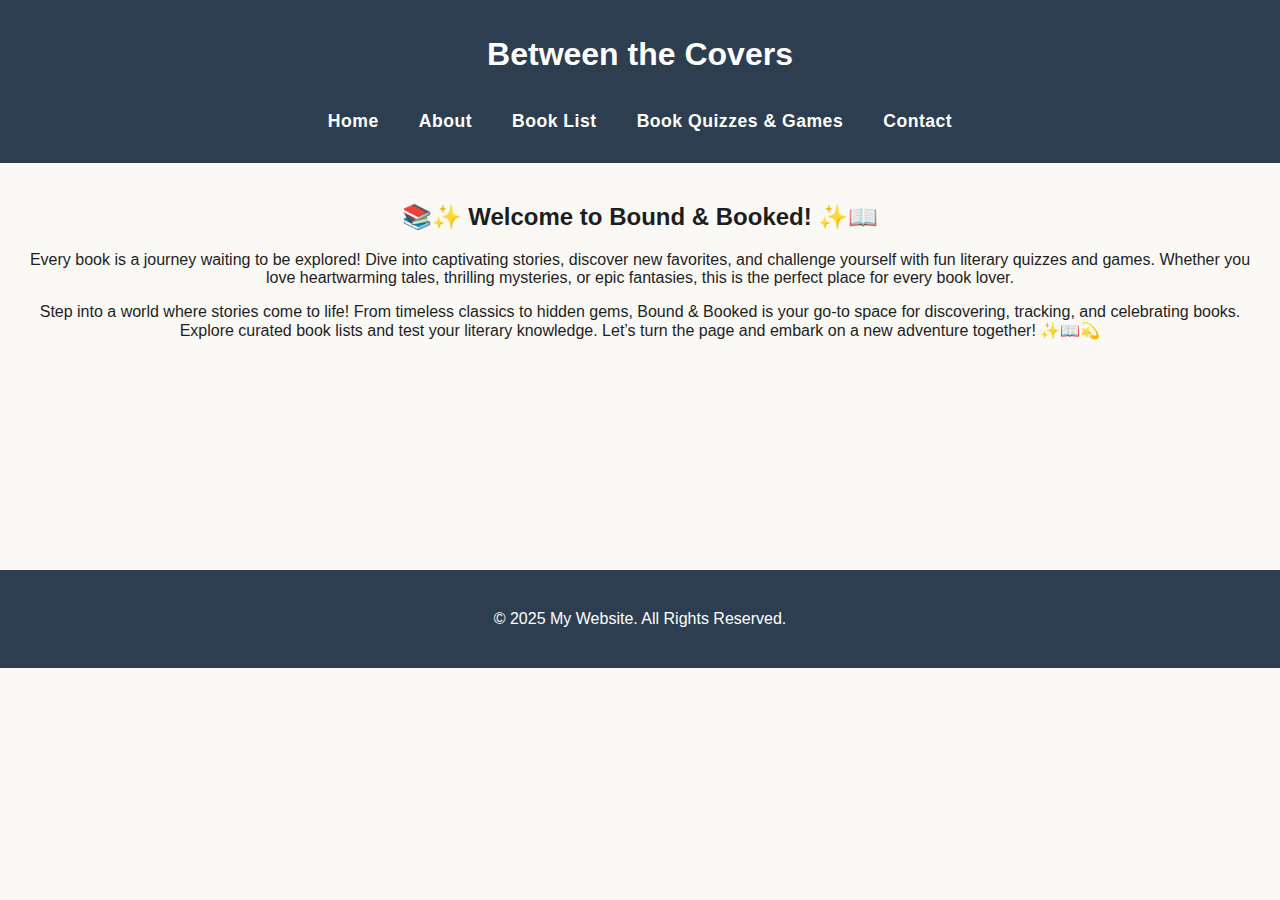
==== about.html @ 90d06f9e "Add files via upload" ====
<!DOCTYPE html> 
<html lang="en"> 
<head> 
  <meta charset="UTF-8"> 
  <meta name="viewport" content="width=device-width, initial-scale=1.0"> 
  <title>About Us</title> 
  <link rel="stylesheet" href="style.css"> 
</head> 
<body> 

  <header> 
    <h1>Between the Covers</h1> 
    <nav> 
      <ul> 
        <li><a href="index.html">Home</a></li> 
        <li><a href="about.html">About</a></li> 
        <li><a href="book list.html">Book List</a></li> 
        <li><a href="book quizzes & games.html">Book Quizzes & Games</a></li> 
        <li><a href="contact.html">Contact</a></li> 
      </ul> 
    </nav> 
  </header> 

  <section> 
    <h2>📚✨ Welcome to Bound & Booked! ✨📖</h2> 
    <p>
      Every book is a journey waiting to be explored! Dive into captivating stories, discover new favorites, and challenge yourself with fun literary quizzes and games. Whether you love heartwarming tales, thrilling mysteries, or epic fantasies, this is the perfect place for every book lover.
    </p>
    <p>
      Step into a world where stories come to life! From timeless classics to hidden gems, Bound & Booked is your go-to space for discovering, tracking, and celebrating books. Explore curated book lists and test your literary knowledge. Let’s turn the page and embark on a new adventure together! ✨📖💫
    </p>
  </section> 

  <!-- ✅ Logo image centered with spacing below -->
  <div style="text-align: center; margin: 2em 0 5em 0;">
    <img src="logo1.png" alt="Bound & Booked logo" class="logo-animated" style="max-width: 300px; width: 100%; height: auto;">
  </div>

  <footer> 
    <p>&copy; 2025 My Website. All Rights Reserved.</p> 
  </footer> 

</body> 
</html>
---- style.css ----
:root {
    --primary-accent: #D6A756;
    --primary-accent-hover: #B88A42;
    --secondary-accent: #2C3E50;
    --highlight: #C27D7D;
    --background: #FAF9F6;
    --text: #1E1E1E;
    --footer-bg: #3E3E3E;
  }
  
  /* General Styles */
  body {
    font-family: Arial, sans-serif;
    margin: 0;
    padding: 0;
    background-color: var(--background);
    color: var(--text);
  }
  
  @keyframes fadeSlideUp {
    0% {
      opacity: 0;
      transform: translateY(30px);
    }
    100% {
      opacity: 1;
      transform: translateY(0);
    }
  }
  
  .logo-animated {
    animation: fadeSlideUp 1.5s ease-out forwards;
    opacity: 0;
  }
  
  /* Content Wrapper */
  .content-wrapper {
    width: 100%;
    max-width: 1000px;
    margin: 0 auto;
    padding: 2em 2em 6em 2em;
    text-align: left;
  }
  
  .content-wrapper h2,
  .content-wrapper p,
  .content-wrapper h3,
  .content-wrapper ol {
    text-align: left;
    margin-bottom: 1em;
  }
  
  .content-wrapper ol {
    padding-left: 1.5em;
    line-height: 1.7;
  }
  
  /* Footer */
  footer {
    background-color:#2C3E50; /* Consistent dark gray */
    color: white;
    text-align: center;
    padding: 1.5em 0;
    margin-top: 4em;
    width: 100%;
  }
  
  /* Ensure full-page layout with sticky footer */
  body, html {
    min-height: 100%;
    display: flex;
    flex-direction: column;
  }
  
  main {
    flex: 1;
  }
  /* Header & Navigation */
  header {
    background-color: var(--secondary-accent);
    color: white;
    padding: 15px;
    text-align: center;
  }
  
  nav ul {
    list-style-type: none;
    display: flex;
    justify-content: center;
    gap: 2.5rem;
    padding: 1em 0;
    margin: 0;
  }
  
  nav ul li a {
    color: #ffffff;
    font-weight: 600;
    font-size: 1.1rem;
    letter-spacing: 0.5px;
    text-decoration: none;
    transition: color 0.3s ease, text-shadow 0.3s ease;
  }
  
  nav ul li a:hover {
    color: var(--primary-accent);
    text-shadow: 0 0 8px rgba(214, 167, 86, 0.5);
    text-decoration: underline;
  }
  
  /* Section */
  section {
    padding: 20px;
    text-align: center;
  }
  
  /* CTA Buttons */
  .cta-button {
    display: inline-block;
    padding: 12px 20px;
    font-family: 'Poppins', sans-serif;
    font-size: 18px;
    font-weight: bold;
    color: black;
    background-color: var(--primary-accent);
    border-radius: 8px;
    box-shadow: 3px 3px 10px rgba(0, 0, 0, 0.2);
    transition: all 0.3s ease-in-out;
    text-decoration: none;
    margin-top: 10px;
  }
  
  .cta-button:hover {
    background-color: var(--primary-accent-hover);
    transform: translateY(-2px);
  }
  
  /* Quiz Button */
  .quiz-button {
    display: inline-block;
    background-color: #FFC107; /* Same as CTA button */
    color: black;
    font-weight: 600;
    padding: 8px 16px;  /* Smaller than CTA button */
    font-size: 1rem;
    text-decoration: none;
    border-radius: 6px;
    box-shadow: 2px 2px 8px rgba(0, 0, 0, 0.15);
    transition: background-color 0.3s ease, transform 0.3s ease;
  }
  
  .quiz-button:hover {
    background-color: #FF9800; /* Same hover as CTA */
    transform: translateY(-1px);
  }
  
  /* Book List Items */
  .book-item {
    display: flex;
    align-items: center;
    justify-content: space-between;
    margin-bottom: 1.5em;
    gap: 1em;
    flex-wrap: wrap;
  }
  
  .book-text p {
    margin: 0;
    font-size: 1em;
    max-width: 600px;
  }
  
  .book-image {
    width: 100px;
    height: auto;
    border-radius: 4px;
    box-shadow: 0 2px 6px rgba(0, 0, 0, 0.1);
    transition: transform 0.3s ease, box-shadow 0.3s ease;
    cursor: pointer;
  }
  
  .book-image:hover {
    transform: scale(1.05);
    box-shadow: 0 6px 12px rgba(0, 0, 0, 0.2);
  }
  
  /* Responsive Book List */
  @media (max-width: 600px) {
    .book-item {
      flex-direction: column;
      align-items: flex-start;
    }
  
    .book-image {
      margin-top: 0.5em;
    }
  }
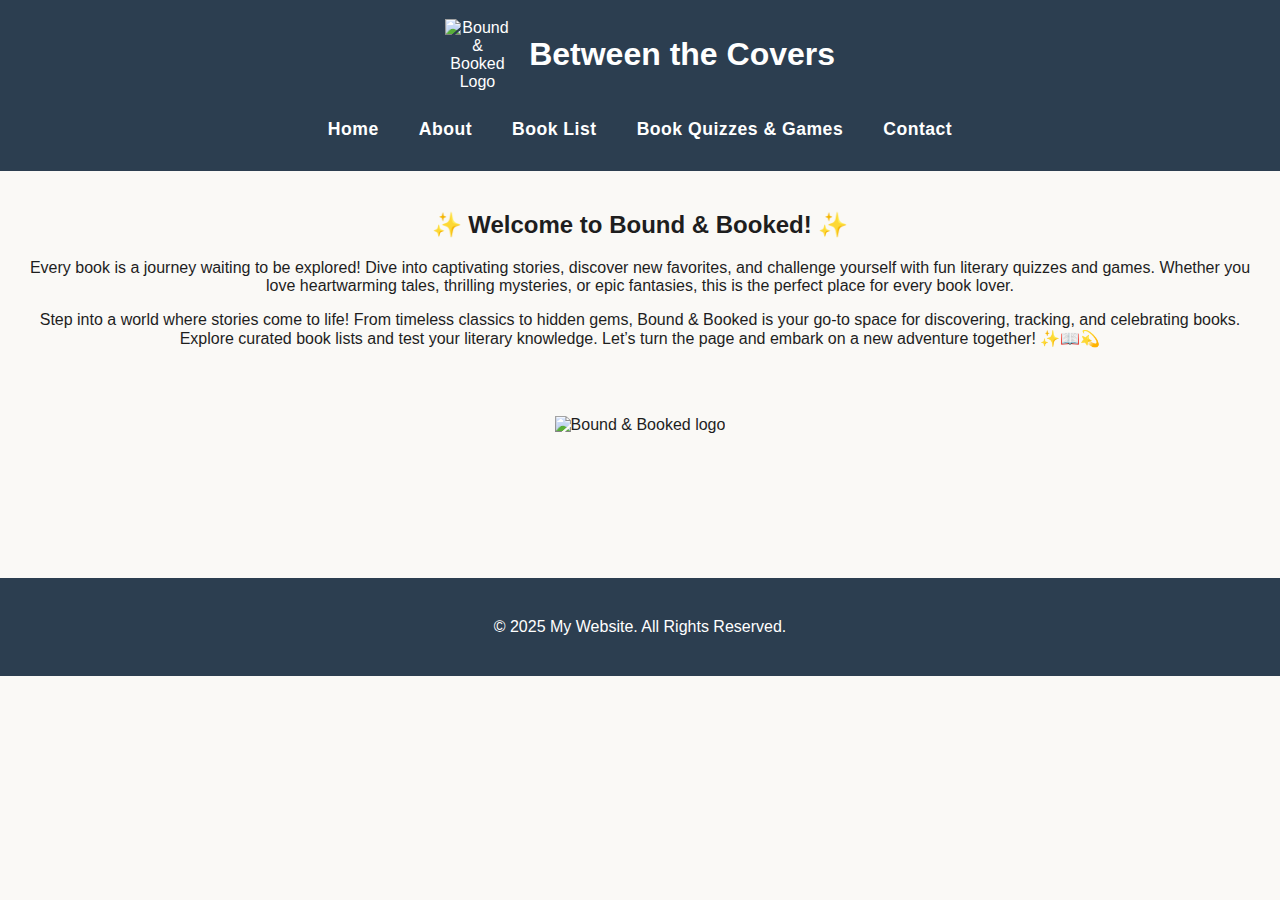
==== commit ba6a821c: "Add files via upload" ====
--- a/about.html
+++ b/about.html
@@ -9,7 +9,11 @@
 <body> 
 
   <header> 
+    <div class="header-content">
+      <img src="logo1.png" alt="Bound & Booked Logo" class="nav-logo">
     <h1>Between the Covers</h1> 
+    </div>
+
     <nav> 
       <ul> 
         <li><a href="index.html">Home</a></li> 
@@ -22,7 +26,7 @@
   </header> 
 
   <section> 
-    <h2>📚✨ Welcome to Bound & Booked! ✨📖</h2> 
+    <h2>✨ Welcome to Bound & Booked! ✨</h2> 
     <p>
       Every book is a journey waiting to be explored! Dive into captivating stories, discover new favorites, and challenge yourself with fun literary quizzes and games. Whether you love heartwarming tales, thrilling mysteries, or epic fantasies, this is the perfect place for every book lover.
     </p>
--- a/style.css
+++ b/style.css
@@ -28,11 +28,31 @@
     }
   }
   
-  .logo-animated {
-    animation: fadeSlideUp 1.5s ease-out forwards;
-    opacity: 0;
-  }
-  
+/* Logo + Title container */
+.header-content {
+  display: flex;
+  align-items: center;
+  justify-content: center;
+  gap: 1.2em;          /* Increased from 0.8em to 1.2em for more breathing room */
+  margin-bottom: 0.5em;
+}
+
+/* Logo Image Styling */
+.nav-logo {
+  width: 65px;
+  height: auto;
+  object-fit: contain;
+  animation: fadeSlideUp 1s ease-out;
+}
+
+  /* Full-size logo image */
+  .full-logo {
+    max-width: 180px;
+    height: auto;
+    object-fit: contain;
+    animation: fadeSlideUp 1.2s ease-in-out;
+  }
+
   /* Content Wrapper */
   .content-wrapper {
     width: 100%;
@@ -193,4 +213,22 @@
     .book-image {
       margin-top: 0.5em;
     }
+  }
+  
+  .send-button {
+    background-color: #FFC107;  /* 💛 Pulls from your root variables */
+    color: black;
+    font-weight: bold;
+    font-size: 1em;
+    padding: 12px 24px;
+    border: none;
+    border-radius: 8px;
+    cursor: pointer;
+    box-shadow: 3px 3px 10px rgba(0, 0, 0, 0.2);
+    transition: background-color 0.3s ease, transform 0.3s ease;
+  }
+  
+  .send-button:hover {
+    background-color: #FF9800;
+    transform: translateY(-2px);
   }